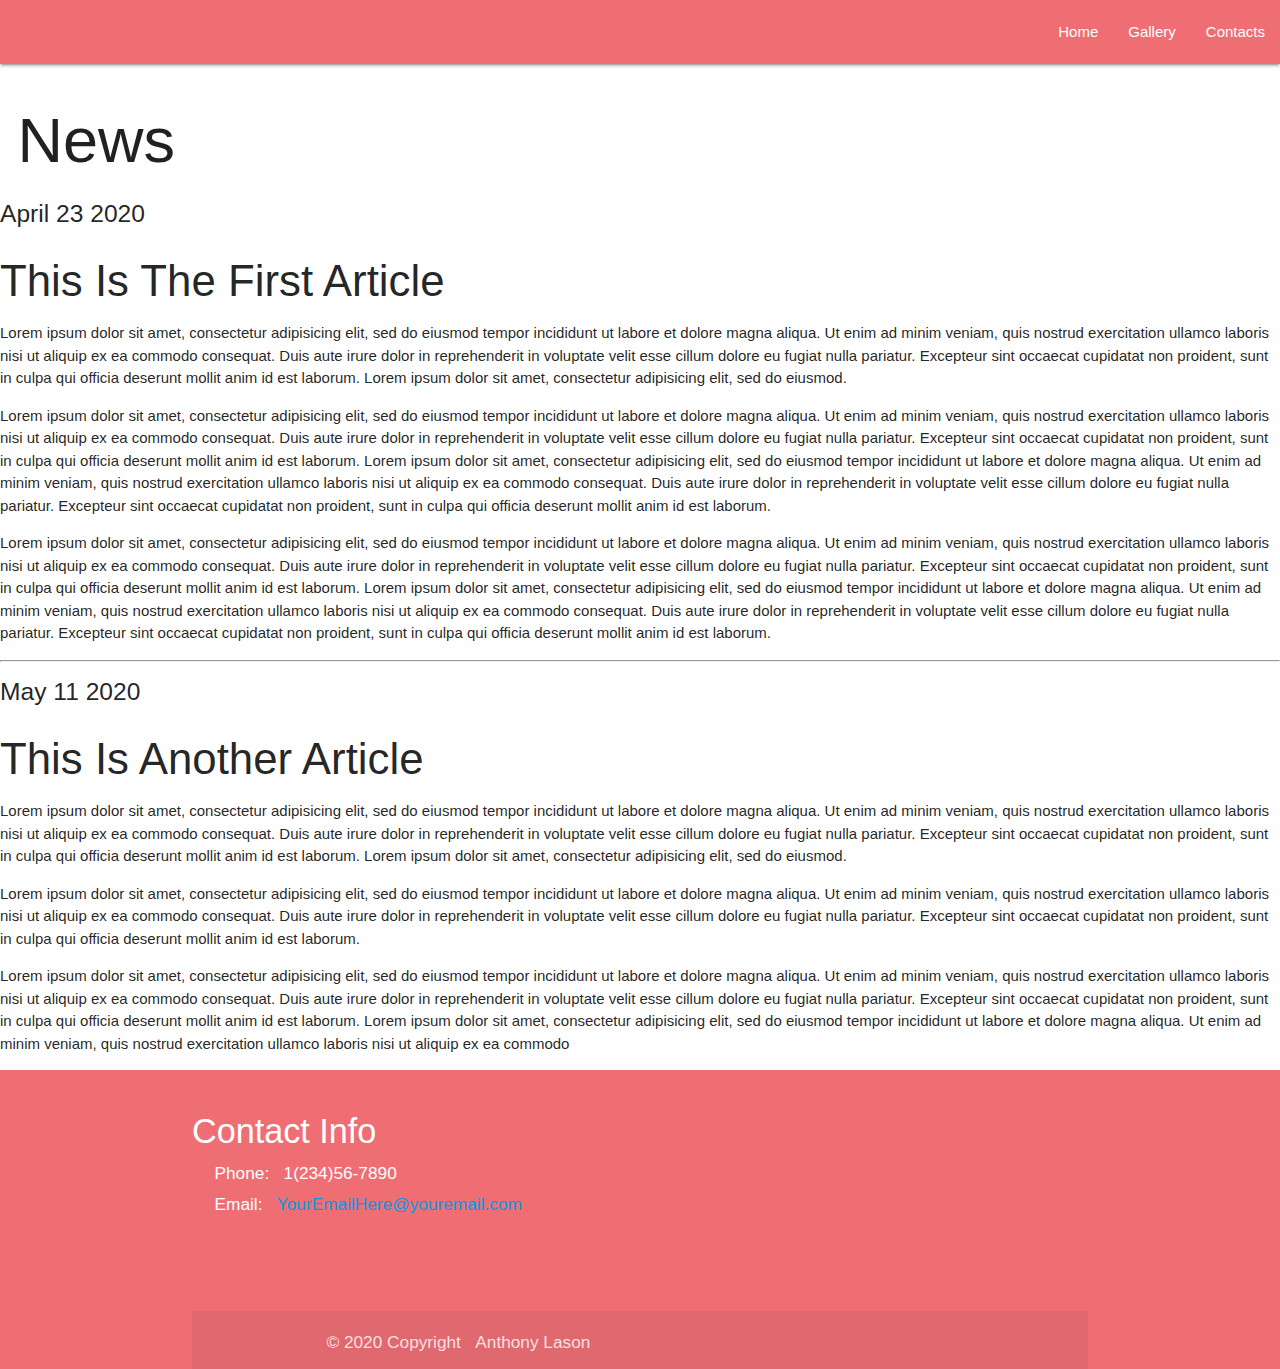
==== U/Blog/blog.html @ a6278a54 "Create blog.html" ====
<!DOCTYPE html>
<html lang="en">

<head>
  <!-- Designed by Anthony Larson " rougex69@gmail.com" -->

	<meta charset="utf-8">
 	<meta name="viewport" content="width=device-width, initial-scale=1.0">
  	<meta http-equiv="X-UA-Compatible" content="ie=edge">

  	<link rel="stylesheet" type="text/css" href="styles/main.css">
    <link rel="stylesheet" href="https://cdnjs.cloudflare.com/ajax/libs/materialize/1.0.0/css/materialize.min.css">
    <link href="https://stackpath.bootstrapcdn.com/font-awesome/4.7.0/css/font-awesome.min.css" rel="stylesheet" integrity="sha384-wvfXpqpZZVQGK6TAh5PVlGOfQNHSoD2xbE+QkPxCAFlNEevoEH3Sl0sibVcOQVnN" crossorigin="anonymous">

	<title>Blog</title>
</head>

<body>
  <header>
    <nav>
      <div class="nav-wrapper">
        <a href="#" class="brand-logo"><img src=""></a>
        <ul id="nav-mobile" class="right hide-on-med-and-down">
          <li><a class="navMenu" href="#">Home</a></li>
          <li><a class="navMenu" href="#gallery">Gallery</a></li>
          <li><a class="navMenu" href="#page-footer">Contacts</a></li>
        </ul>
      </div>
    </nav>
  </header>

  <div class="content-wrapper">

      <div class="main-content">
        <div>
          <main class="mainArticle">

            <div>
              <h1 class="newsPage"><span class="underline">&nbsp;News&nbsp;</span></h1>
            </div>

            <div class="postArticle">
              <h5 class="postDate">April 23 2020</h5>
              <h3 class="postTitle">This Is The First Article</h3>

              <article>
              <p class="aparagraphs">Lorem ipsum dolor sit amet, consectetur adipisicing elit, sed do eiusmod
              tempor incididunt ut labore et dolore magna aliqua. Ut enim ad minim veniam,
              quis nostrud exercitation ullamco laboris nisi ut aliquip ex ea commodo
              consequat. Duis aute irure dolor in reprehenderit in voluptate velit esse
              cillum dolore eu fugiat nulla pariatur. Excepteur sint occaecat cupidatat non
              proident, sunt in culpa qui officia deserunt mollit anim id est laborum. Lorem ipsum dolor sit amet, consectetur adipisicing elit, sed do eiusmod.</p>
              <p class="aparagraphs">Lorem ipsum dolor sit amet, consectetur adipisicing elit, sed do eiusmod
              tempor incididunt ut labore et dolore magna aliqua. Ut enim ad minim veniam,
              quis nostrud exercitation ullamco laboris nisi ut aliquip ex ea commodo
              consequat. Duis aute irure dolor in reprehenderit in voluptate velit esse
              cillum dolore eu fugiat nulla pariatur. Excepteur sint occaecat cupidatat non
              proident, sunt in culpa qui officia deserunt mollit anim id est laborum. Lorem ipsum dolor sit amet, consectetur adipisicing elit, sed do eiusmod
              tempor incididunt ut labore et dolore magna aliqua. Ut enim ad minim veniam,
              quis nostrud exercitation ullamco laboris nisi ut aliquip ex ea commodo
              consequat. Duis aute irure dolor in reprehenderit in voluptate velit esse
              cillum dolore eu fugiat nulla pariatur. Excepteur sint occaecat cupidatat non
              proident, sunt in culpa qui officia deserunt mollit anim id est laborum.</p>
              <p class="aparagraphs">Lorem ipsum dolor sit amet, consectetur adipisicing elit, sed do eiusmod
              tempor incididunt ut labore et dolore magna aliqua. Ut enim ad minim veniam,
              quis nostrud exercitation ullamco laboris nisi ut aliquip ex ea commodo
              consequat. Duis aute irure dolor in reprehenderit in voluptate velit esse
              cillum dolore eu fugiat nulla pariatur. Excepteur sint occaecat cupidatat non
              proident, sunt in culpa qui officia deserunt mollit anim id est laborum. Lorem ipsum dolor sit amet, consectetur adipisicing elit, sed do eiusmod
              tempor incididunt ut labore et dolore magna aliqua. Ut enim ad minim veniam,
              quis nostrud exercitation ullamco laboris nisi ut aliquip ex ea commodo
              consequat. Duis aute irure dolor in reprehenderit in voluptate velit esse
              cillum dolore eu fugiat nulla pariatur. Excepteur sint occaecat cupidatat non
              proident, sunt in culpa qui officia deserunt mollit anim id est laborum.</p>
            </article>

            </div>

            <hr class="articleBreak">

            <div class="postArticle">
              <h5 class="postDate">May 11 2020</h5>
              <h3 class="postTitle">This Is Another Article</h3>

              <article>
              <p class="aparagraphs">Lorem ipsum dolor sit amet, consectetur adipisicing elit, sed do eiusmod
              tempor incididunt ut labore et dolore magna aliqua. Ut enim ad minim veniam,
              quis nostrud exercitation ullamco laboris nisi ut aliquip ex ea commodo
              consequat. Duis aute irure dolor in reprehenderit in voluptate velit esse
              cillum dolore eu fugiat nulla pariatur. Excepteur sint occaecat cupidatat non
              proident, sunt in culpa qui officia deserunt mollit anim id est laborum. Lorem ipsum dolor sit amet, consectetur adipisicing elit, sed do eiusmod.</p>
              <p class="aparagraphs">Lorem ipsum dolor sit amet, consectetur adipisicing elit, sed do eiusmod
              tempor incididunt ut labore et dolore magna aliqua. Ut enim ad minim veniam,
              quis nostrud exercitation ullamco laboris nisi ut aliquip ex ea commodo
              consequat. Duis aute irure dolor in reprehenderit in voluptate velit esse
              cillum dolore eu fugiat nulla pariatur. Excepteur sint occaecat cupidatat non
              proident, sunt in culpa qui officia deserunt mollit anim id est laborum.</p>
              <p class="aparagraphs">Lorem ipsum dolor sit amet, consectetur adipisicing elit, sed do eiusmod
              tempor incididunt ut labore et dolore magna aliqua. Ut enim ad minim veniam,
              quis nostrud exercitation ullamco laboris nisi ut aliquip ex ea commodo
              consequat. Duis aute irure dolor in reprehenderit in voluptate velit esse
              cillum dolore eu fugiat nulla pariatur. Excepteur sint occaecat cupidatat non
              proident, sunt in culpa qui officia deserunt mollit anim id est laborum. Lorem ipsum dolor sit amet, consectetur adipisicing elit, sed do eiusmod
              tempor incididunt ut labore et dolore magna aliqua. Ut enim ad minim veniam,
              quis nostrud exercitation ullamco laboris nisi ut aliquip ex ea commodo</p>
              </article>

            <div>
              
            </div>

          </main>
        </div>
      </div>

    <div class="sidebarL">
      <section>
      
      </section>
    </div>

    <div class="sidebarR">
      <section>
      
      </section>
    </div>


  </div>
 
  <footer class="page-footer" id="page-footer">

    <div class="container" id="footer">

      <div class="footer-wrapper">
        <ul>
          <li>
            <h4>Contact Info</h4>
          </li>
          <li>
            <h6 class="greyL"><i class="fas fa-phone"></i>&nbsp;&nbsp;Phone:&nbsp;&nbsp;&nbsp;1(234)56-7890</h6>
          </li>
          <li>
            <h6 class="greyL"><i class="fas fa-envelope"></i>&nbsp;&nbsp;Email:&nbsp;&nbsp;&nbsp;<a class="greyL" href="#Contacts">YourEmailHere@youremail.com</a></h6>
          </li>
        </ul>
        <div>
          <ul>              
            <li class="footer-socialIcons"><a class="socialIcon" href="https://facebook.com"><i class="fab fa-facebook-square"></a></i></li>
            <li class="footer-socialIcons"><a class="socialIcon" href="https://twitter.com"><i class="fab fa-twitter"></i></a></li>
            <li class="footer-socialIcons"><a class="socialIcon" href="https://instagram.com"><i class="fab fa-instagram"></i></a></li>
          </ul>
        </div>
      </div>

      <div class="footer-copyright" id="page-copyright" label="Copyright" >
        <div class="container" id="copyright">
          <div class="greyL">
            <h6 class="copyright-font">&copy; 2020 Copyright&nbsp;&nbsp;&nbsp;Anthony Lason</h6>
          </div>
        </div>
      </div>

    </div>

  </footer>

</body>

<script src="https://kit.fontawesome.com/05ab151388.js" crossorigin="anonymous"></script>
<script type="text/javascript" src="http://ajax.googleapis.com/ajax/libs/jquery/1.7.1/jquery.min.js"></script>
<script src="https://cdnjs.cloudflare.com/ajax/libs/materialize/1.0.0/js/materialize.min.js"></script>
<script type="text/javascript" src="js/gallery_carousel.js"></script>
</html>
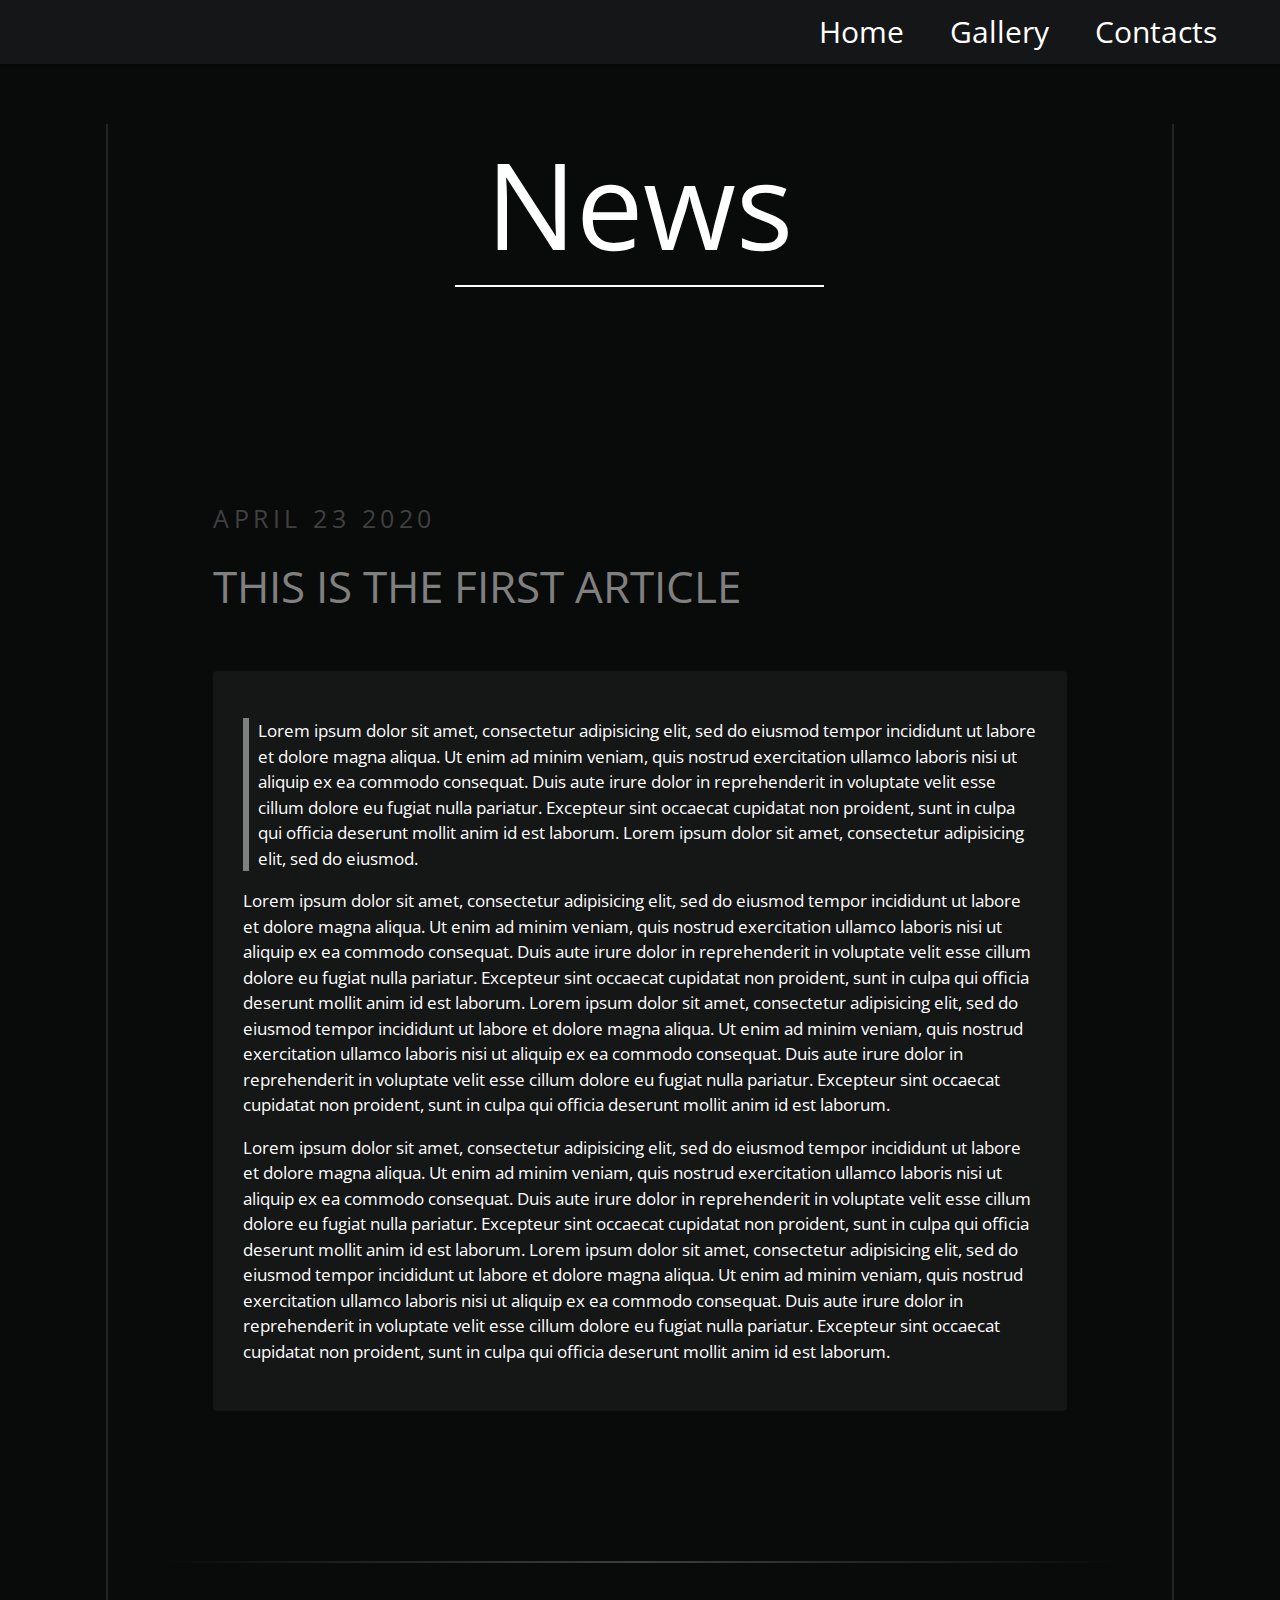
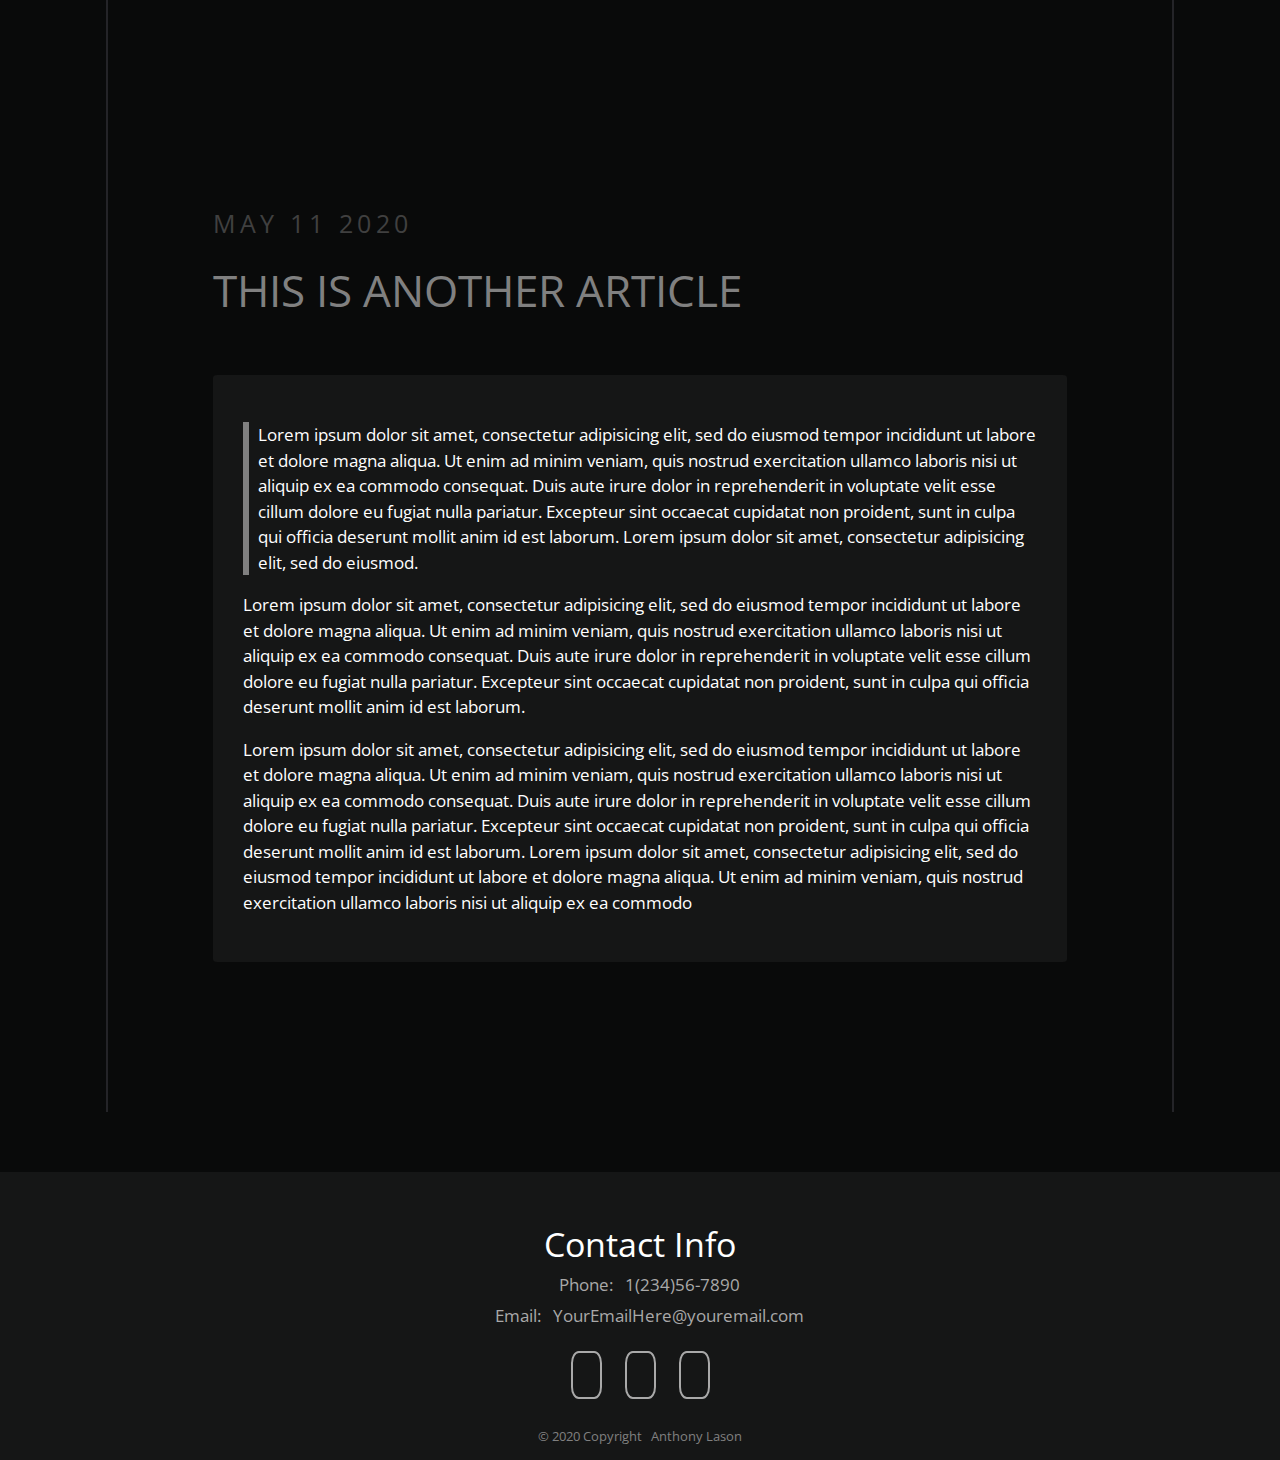
==== commit d4844340: "Update blog.html" ====
--- a/U/Blog/blog.html
+++ b/U/Blog/blog.html
@@ -8,7 +8,7 @@
  	<meta name="viewport" content="width=device-width, initial-scale=1.0">
   	<meta http-equiv="X-UA-Compatible" content="ie=edge">
 
-  	<link rel="stylesheet" type="text/css" href="styles/main.css">
+  	<link rel="stylesheet" type="text/css" href="styles/blog.css">
     <link rel="stylesheet" href="https://cdnjs.cloudflare.com/ajax/libs/materialize/1.0.0/css/materialize.min.css">
     <link href="https://stackpath.bootstrapcdn.com/font-awesome/4.7.0/css/font-awesome.min.css" rel="stylesheet" integrity="sha384-wvfXpqpZZVQGK6TAh5PVlGOfQNHSoD2xbE+QkPxCAFlNEevoEH3Sl0sibVcOQVnN" crossorigin="anonymous">
 
--- a/U/Blog/styles/blog.css
+++ b/U/Blog/styles/blog.css
@@ -0,0 +1,224 @@
+/*
+
+Designed by Anthony Larson " rougex69@gmail.com"
+
+*/
+
+/* MISC */
+
+@import url('https://fonts.googleapis.com/css2?family=Open+Sans:wght@300,700&display=swap');
+
+html {
+  -ms-overflow-style: none;
+  margin: 0 auto;
+  padding: 0;
+  min-height: 100vh;
+  min-width: 100vw;
+}
+body {
+	display: flex;
+  flex-direction: column;
+  background-color: #090A0A;
+  margin: 0;
+  font-family: Open Sans;
+  min-height: 100vh;
+  min-width: 100vw;
+  font-size: 10px;
+}
+
+body::-webkit-scrollbar {
+  display: none;
+  position: relative;
+}
+
+.greyL {
+  color: #a9a9a9;
+}
+
+.whiteL {
+  color: #FFF;
+}
+
+.center {
+  height: 100%;
+  width: 100%;
+  justify-content: center;
+  align-items: center;
+}
+
+.underline {
+  border-bottom: 2px solid currentcolor;
+  display: inline;
+  line-height: 0.85;
+}
+
+/* END MISC */
+
+
+/* HEADER */
+
+.nav-wrapper {
+  background-color: #151617;
+  padding-right: 4em;
+  width: 100%;
+}
+
+.nav-wrapper li {
+  margin-left: .8em;
+  margin-right: .8em;
+}
+
+.navMenu {
+  font-size: 3em;
+}
+
+/* END HEADER */
+
+/* BODY */
+
+.content-wrapper {
+  height: 100%;
+  display: flex;
+  text-align: center;
+  justify-content: center;
+  padding: 6em 0 6em 0;
+}
+
+.sidebarL {
+  flex: 1;
+  order: 1;
+}
+
+.main-content {
+  display: flex;
+  flex-direction: column;
+  height: 100%;
+  flex: 10;
+  order: 2;
+  border-left: solid 2px #242428;
+  border-right: solid 2px #242428;
+}
+
+.mainArticle {
+  padding: 2em 0em 15em 0em;
+  height: 100%;
+  justify-content: center;
+}
+
+.postArticle {
+  padding: 15rem 7rem 0 7rem;
+}
+
+.postDate {
+  color: #404040;
+  text-transform: uppercase;
+  text-align: left;
+  letter-spacing: .3rem;
+}
+
+.postTitle {
+  color: grey;
+  text-transform: uppercase;
+  text-align: left;
+  padding-bottom: 1em;
+}
+
+p:first-child {
+  border-left: solid 6px grey;
+  padding-left: .5em;
+}
+
+.articleBreak {
+  padding: 0;
+  border:0;
+  margin-top: 10rem;
+  height: 2px;
+  background-image: linear-gradient(to right, rgba(0,0,0,0), rgba(80,80,80,0.75), rgba(0,0,0,0));
+  width: 90%;
+}
+
+article {
+  padding: 3em;
+  background-color: #151616;
+  border-radius: .5%;
+}
+
+.aparagraphs {
+  text-align: left;
+  font-size: 1.7em;
+  color: #FFF;
+}
+.newsPage {
+  margin: 0;
+  padding: 0;
+  color: #FFF;
+  line-height: 1;
+  font-size: 12em;
+}
+
+.sidebarR {
+  flex: 1;
+  order: 3;
+}
+
+/* END BODY */
+
+/* FOOTER */
+
+#page-footer {
+  background-color: #151616;
+  flex-direction: column;
+  align-content: flex-end;
+  bottom: 0;
+  left: 0;
+  width: 100%;
+}
+
+#footer {
+  flex-direction: column;
+  width: 100%;
+}
+
+.footer-wrapper {
+  flex-direction: column;
+  display: flex;
+  justify-content: center;
+  align-content: center;
+  align-items: center;
+  text-align: center;
+}
+
+.footer-socialIcons {
+  display: inline;
+  margin-left: 1em;
+  margin-right: 1em;
+}
+
+.socialIcon {
+  font-size: 2rem;
+  padding-left: .3rem;
+  padding-right: .3rem;
+  padding-top: .13rem;
+  padding-bottom: .1rem;
+
+  color: #a9a9a9;
+  border: 2px solid #a9a9a9;
+  border-radius: 25%;
+}
+
+
+#copyright {
+  align-items: center;
+  text-align: center;
+}
+
+#page-copyright {
+  background-color: #151616;
+}
+
+.copyright-font {
+  color: grey;
+  font-size: 1.3em;
+}
+
+/* END FOOTER */
